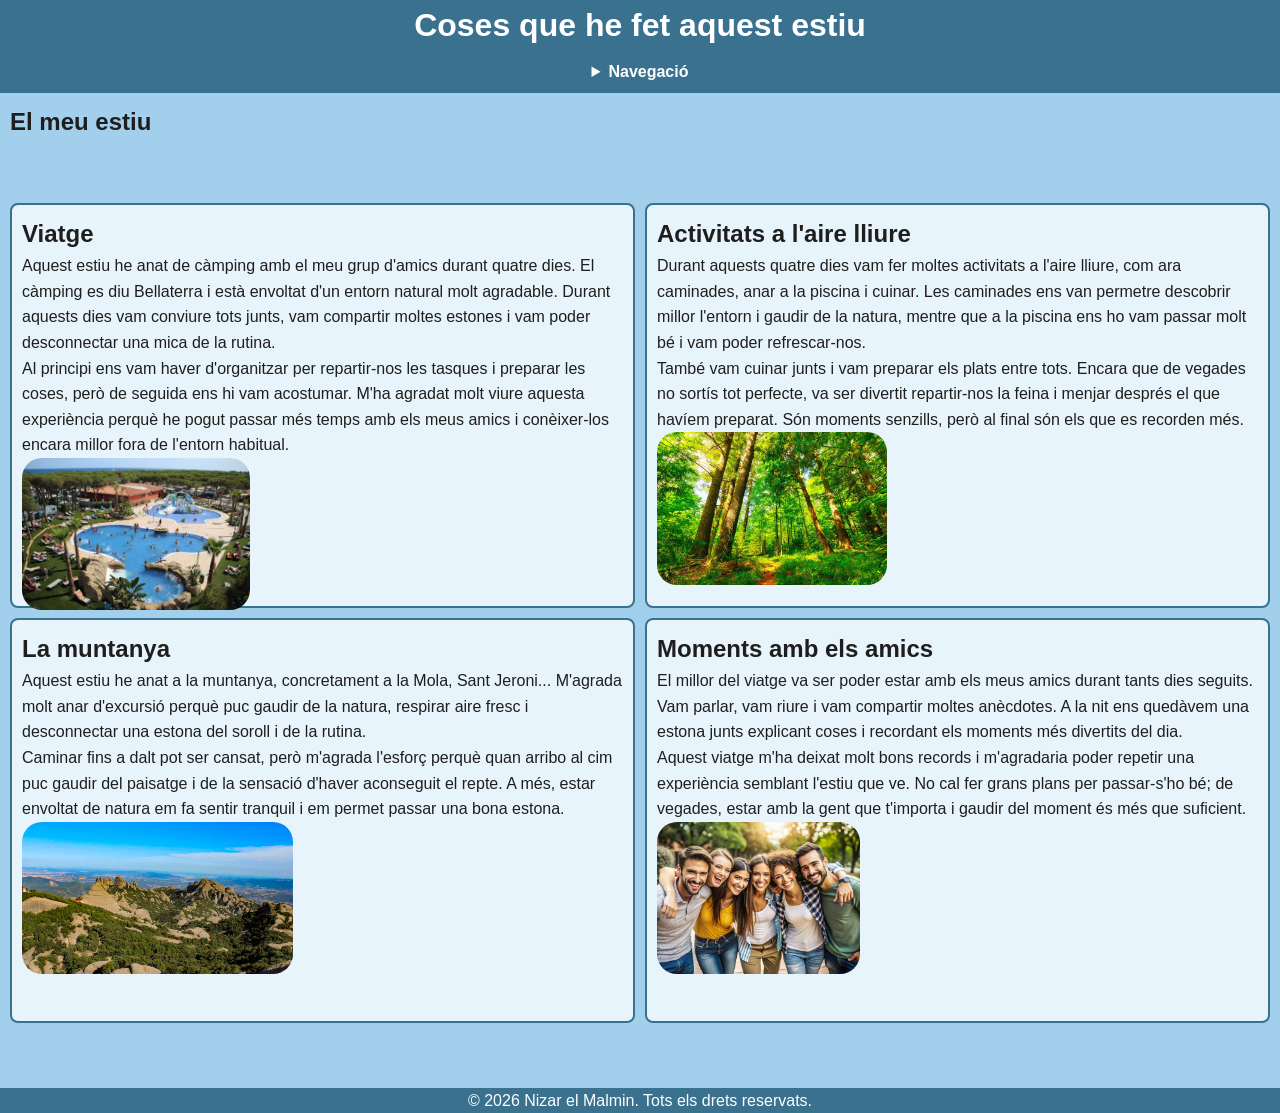
==== html/estiu.html @ cd2fa20c "Web final" ====
<!DOCTYPE html>
<html lang="ca">
<head>
    <meta charset="UTF-8">
    <meta name="viewport" content="width=device-width, initial-scale=1.0">
    <title>Coses que he fet aquest estiu</title>
    <link rel="stylesheet" href="../css/main.css">
    <link rel="stylesheet" href="../css/grid.css">
    <audio autoplay loop>
        <source src="../audio/delfino.mp3" type="audio/mpeg">
    </audio>
</head>
<body>
    <header class="header">
        <h1>Coses que he fet aquest estiu</h1>
    </header>
    <nav class="nav">
        <details>
            <summary>Navegació</summary>
            <ul>
            <li><a href="../html/quisoc.html">Qui soc?</a></li>
            <li><a href="../html/agraden.html">Coses que m'agraden</a></li>
            <li><a href="../html/index.html">Pàgina de inici</a></li>
            <li><a href="../html/top5cancions.html">Les meves top 5 cançons</a></li>
            </ul>
        </details>
    </nav>
        <section id="verano">
            <h1>El meu estiu</h1>
            <article class="viatge">
                <h2>Viatge</h2>
                <p>Aquest estiu he anat de càmping amb el meu grup d'amics durant quatre dies. El càmping es diu Bellaterra i està envoltat d'un entorn natural molt agradable. Durant aquests dies vam conviure tots junts, vam compartir moltes estones i vam poder desconnectar una mica de la rutina.</p>
                <p>Al principi ens vam haver d'organitzar per repartir-nos les tasques i preparar les coses, però de seguida ens hi vam acostumar. M'ha agradat molt viure aquesta experiència perquè he pogut passar més temps amb els meus amics i conèixer-los encara millor fora de l'entorn habitual.</p>
                <img src="../img/bellaterra.jpg" alt="Càmping">
            </article>
            <article class="activitats">
                <h2>Activitats a l'aire lliure</h2>
                <p>Durant aquests quatre dies vam fer moltes activitats a l'aire lliure, com ara caminades, anar a la piscina i cuinar. Les caminades ens van permetre descobrir millor l'entorn i gaudir de la natura, mentre que a la piscina ens ho vam passar molt bé i vam poder refrescar-nos.</p>
                <p>També vam cuinar junts i vam preparar els plats entre tots. Encara que de vegades no sortís tot perfecte, va ser divertit repartir-nos la feina i menjar després el que havíem preparat. Són moments senzills, però al final són els que es recorden més.</p>
                <img src="../img/bosque.jpg" alt="bosque">
            </article>
            <article class="muntanya">
                <h2>La muntanya</h2>
                <p>Aquest estiu he anat a la muntanya, concretament a la Mola, Sant Jeroni... M'agrada molt anar d'excursió perquè puc gaudir de la natura, respirar aire fresc i desconnectar una estona del soroll i de la rutina.</p>
                <p>Caminar fins a dalt pot ser cansat, però m'agrada l'esforç perquè quan arribo al cim puc gaudir del paisatge i de la sensació d'haver aconseguit el repte. A més, estar envoltat de natura em fa sentir tranquil i em permet passar una bona estona.</p>
                <img src="../img/montanajeroni.jpg" alt="Muntanya">
            </article>
            <article class="amics">
                <h2>Moments amb els amics</h2>
                <p>El millor del viatge va ser poder estar amb els meus amics durant tants dies seguits. Vam parlar, vam riure i vam compartir moltes anècdotes. A la nit ens quedàvem una estona junts explicant coses i recordant els moments més divertits del dia.</p>
                <p>Aquest viatge m'ha deixat molt bons records i m'agradaria poder repetir una experiència semblant l'estiu que ve. No cal fer grans plans per passar-s'ho bé; de vegades, estar amb la gent que t'importa i gaudir del moment és més que suficient.</p>
                <img src="../img/amigos111.jpg" alt="Amics">
            </article>
        </section>
    <footer class="footer">
        <p>&copy; 2026 Nizar el Malmin. Tots els drets reservats.</p>
    </footer>
</body>
</html>
---- css/main.css ----
*{
    margin:0;
    padding:0;
}

a{
    text-decoration: none;
    color: #0086f3;
}

a:hover{
    color: #eb0707;
}

body{
    font-family: comic sans ms, sans-serif;
    line-height: 1.6;
    background-color: #a2cfec;
    color: #1f1e1e;
}

.nav{
    background-color: #39718f;
    color: #fff;
    padding: 0;
    text-align: center;
}

.nav summary{
    cursor: pointer;
    padding: 8px;
    font-weight: bold;
}

.nav ul{
    list-style: none;
}

.nav li{
    padding: 4px 0;
}

.nav a{
    color: #fff;
}


.viatge, .activitats, .muntanya, .amics{
    padding: 10px;
    border: 2px solid #39718f;
    border-radius: 8px;
    background-color: #e8f4fb;
}



.presentacio{
    padding: 10px;
    border: 2px solid #39718f;
    border-radius: 8px;
    background-color: #e8f4fb;
}


.nizar{
    padding: 10px;
    border: 2px solid #39718f;
    border-radius: 8px;
    background-color: #e8f4fb;
}


.cancion{
    padding: 10px;
    border: 2px solid #39718f;
    border-radius: 8px;
    background-color: #e8f4fb;
}

.boton-cancion{
    background-color: #39718f;
    color: #fff;
    border: none;
    padding: 10px 20px;
    border-radius: 10px;
    cursor: pointer;
    transition: background-color 0.3s, color 0.3s;
}

summary:hover{
    background-color: #2c5d73;
    color: #eb0707;
}


@media (max-width: 1200px) {
    #verano, #intereses, #inici, #informacio{
        font-size: 10px;
    }
}
---- css/grid.css ----
#intereses,
#verano{
    display: grid;
    grid-template-columns: 1fr 1fr;
    grid-template-rows: 10vh 45vh 45vh 5vh;
    height: 500%;
    gap: 10px;
    padding: 10px;
}


#informacio{
    display: grid;
    grid-template-columns: 1fr;
    grid-template-rows: auto;
    gap: 10px;
    padding: 10px;
}

#topcanciones{
    display: grid;
    grid-template-columns: 1fr;
    grid-template-rows: auto;
    gap: 10px;
    padding: 20px;
}

#inici{ 
    display: grid;
    grid-template-columns: 1fr;
    grid-template-rows: auto;
    gap: 10px;
    padding: 10px;
}

.intereslectura,
.viatge{
    grid-column: 1/2;
    grid-row: 2/3;
    padding: 10px;
    border: 2px solid #39718f;
    border-radius: 8px;
    background-color: #e8f4fb;
}


.interesvideojuegos,
.activitats{
    grid-column: 2/3;
    grid-row: 2/3;
    padding: 10px;
    border: 2px solid #39718f;
    border-radius: 8px;
    background-color: #e8f4fb;
}

.interesamigos,
.muntanya
{
    grid-column: 1/2;
    grid-row: 3/4;
    padding: 10px;
    border: 2px solid #39718f;
    border-radius: 8px;
    background-color: #e8f4fb;
}

.interesseries,
.amics{
    grid-column: 2/3;
    grid-row: 3/4;
    padding: 10px;
    border: 2px solid #39718f;
    border-radius: 8px;
    background-color: #e8f4fb;
    
}

.intereslectura img {
    grid-column: 1/2;
    grid-row: 2/3;
    border-radius: 20px;
    object-fit: cover;
    height: 50%;
    
}

.interesvideojuegos img {
    grid-column: 2/3;
    grid-row: 2/3;
    border-radius: 20px;
    object-fit: cover;
    height: 50%;
    
}

.interesamigos img {
    grid-column: 1/2;
    grid-row: 3/4;
    border-radius: 20px;
    object-fit: cover;
    height: 50%;
}

.interesseries img {
    grid-column: 2/3;
    grid-row: 3/4;
    border-radius: 20px;
    object-fit: cover;
    height: 50%;
}

.activitats img{
    grid-column: 2/3;
    grid-row: 2/3;
    border-radius: 20px;
    object-fit: cover;
    height: 40%;
 }

.muntanya img{
    grid-column: 1/2;
    grid-row: 3/4;
    border-radius: 20px;
    object-fit: cover;
    height: 40%;
}


    .viatge img{
    grid-column: 1/2;
    grid-row: 2/3;
    border-radius: 20px;
    object-fit: cover;
    height: 40%;
}

.amics img {
    grid-column: 2/3;
    grid-row: 3/4;
    border-radius: 20px;
    object-fit: cover;
    height: 40%;
}


.header{
    grid-column: 1/3;
    grid-row: 1/2;
    background-color: #39718f;
    color: #fff;
    padding: 0;
    text-align: center;
}

.footer{
    grid-column: 1/3;
    grid-row: 4/5;
    background-color: #39718f;
    color: #fff;
    padding: 0;
    text-align: center;
}
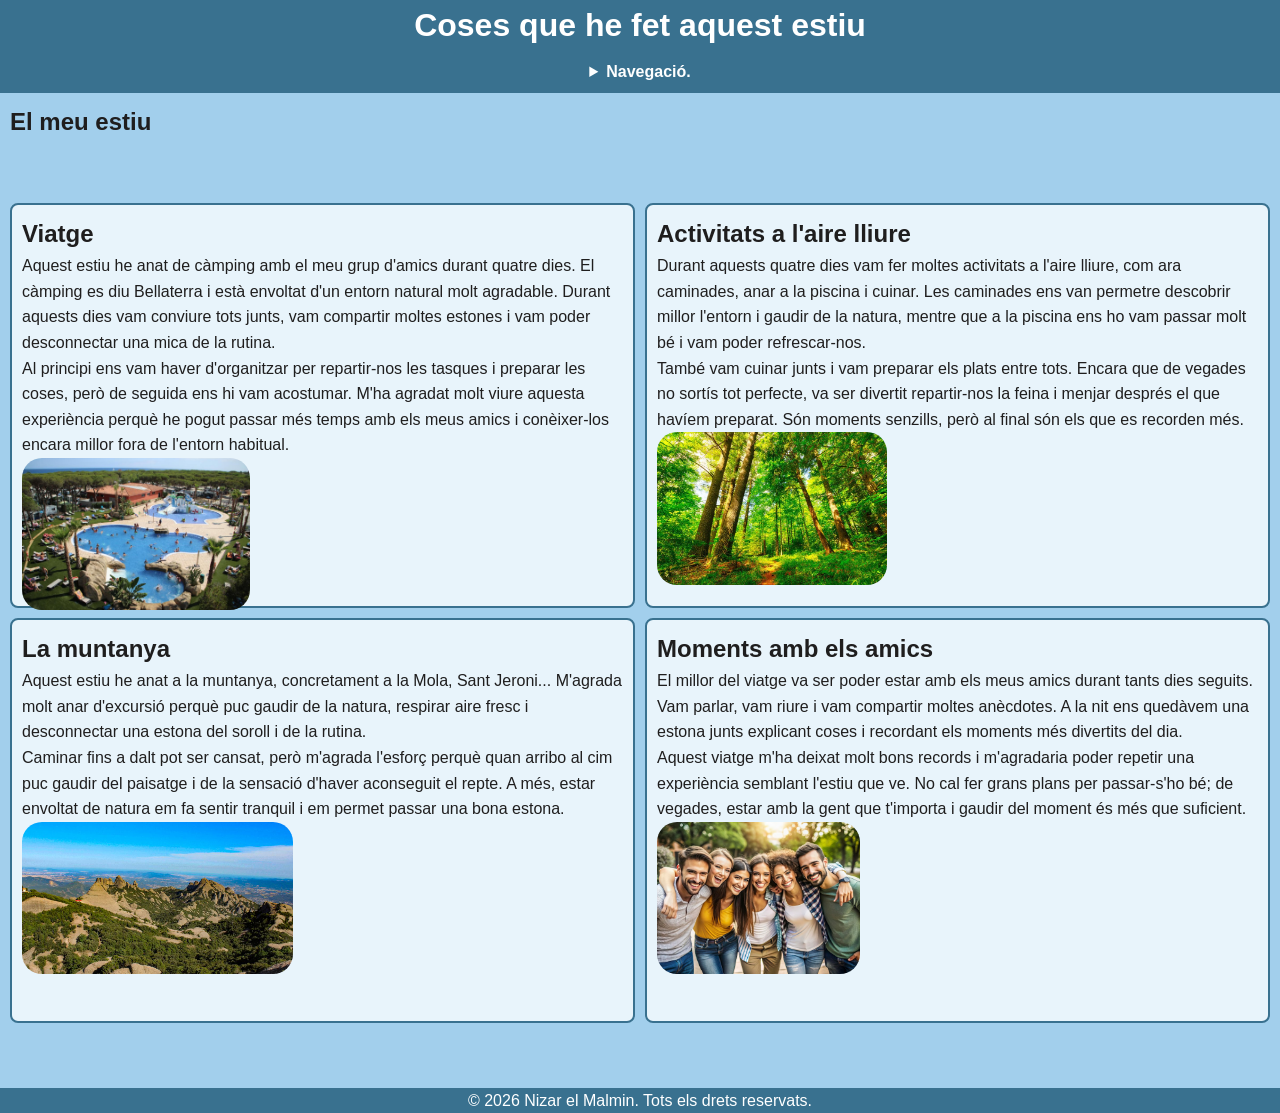
==== commit 0b399bdd: "Cambios" ====
--- a/html/estiu.html
+++ b/html/estiu.html
@@ -16,7 +16,7 @@
     </header>
     <nav class="nav">
         <details>
-            <summary>Navegació</summary>
+            <summary>Navegació.</summary>
             <ul>
             <li><a href="../html/quisoc.html">Qui soc?</a></li>
             <li><a href="../html/agraden.html">Coses que m'agraden</a></li>
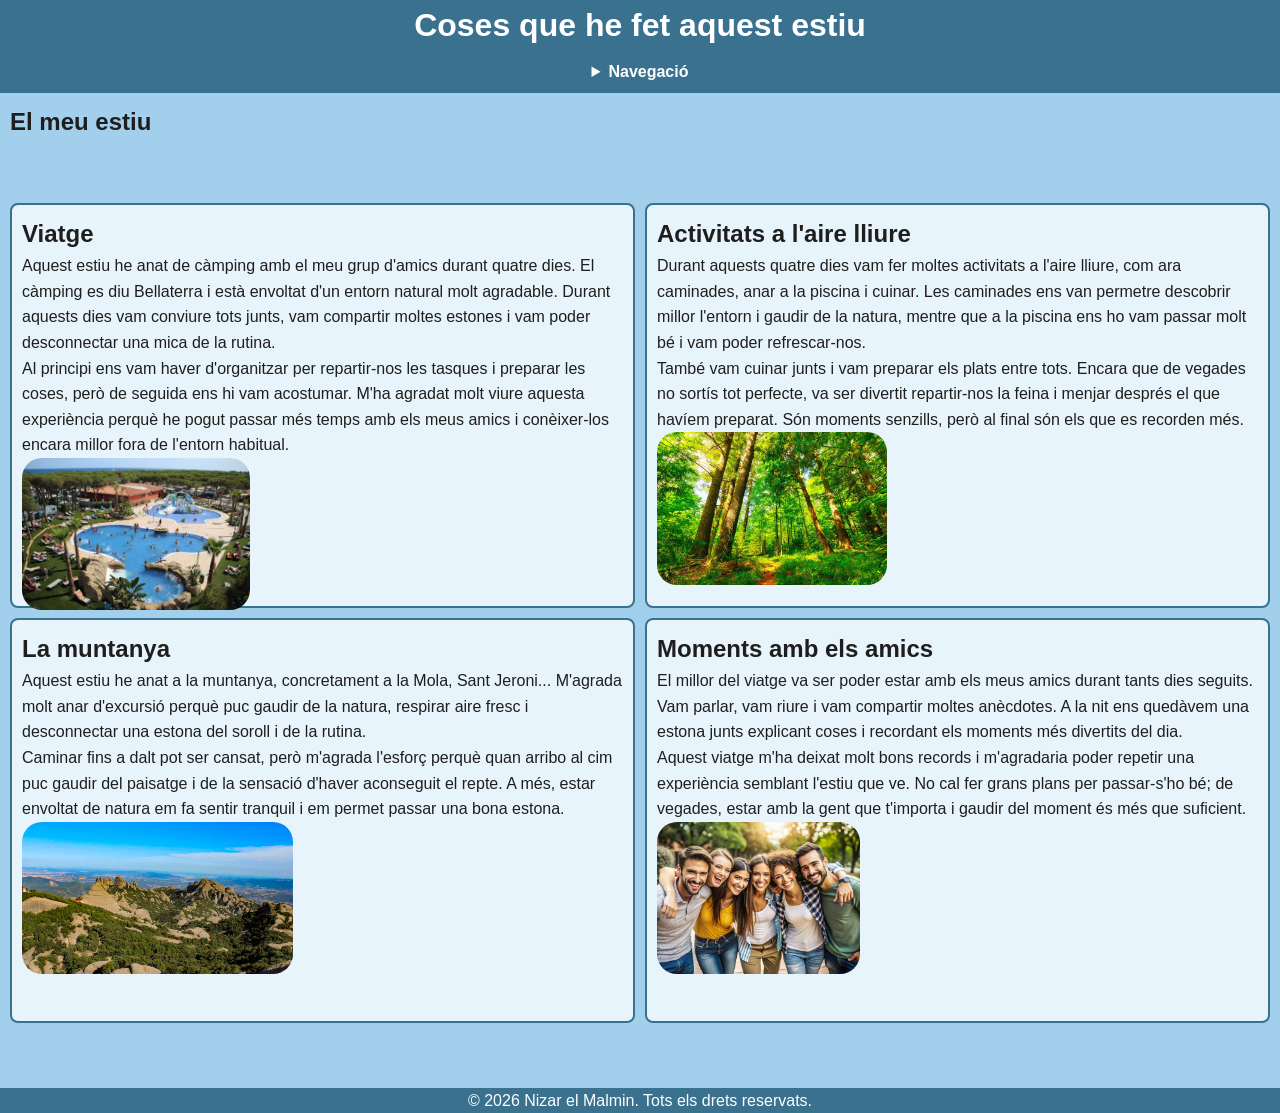
==== commit fd6945ce: "Web Final" ====
--- a/html/estiu.html
+++ b/html/estiu.html
@@ -16,7 +16,7 @@
     </header>
     <nav class="nav">
         <details>
-            <summary>Navegació.</summary>
+            <summary>Navegació</summary>
             <ul>
             <li><a href="../html/quisoc.html">Qui soc?</a></li>
             <li><a href="../html/agraden.html">Coses que m'agraden</a></li>
